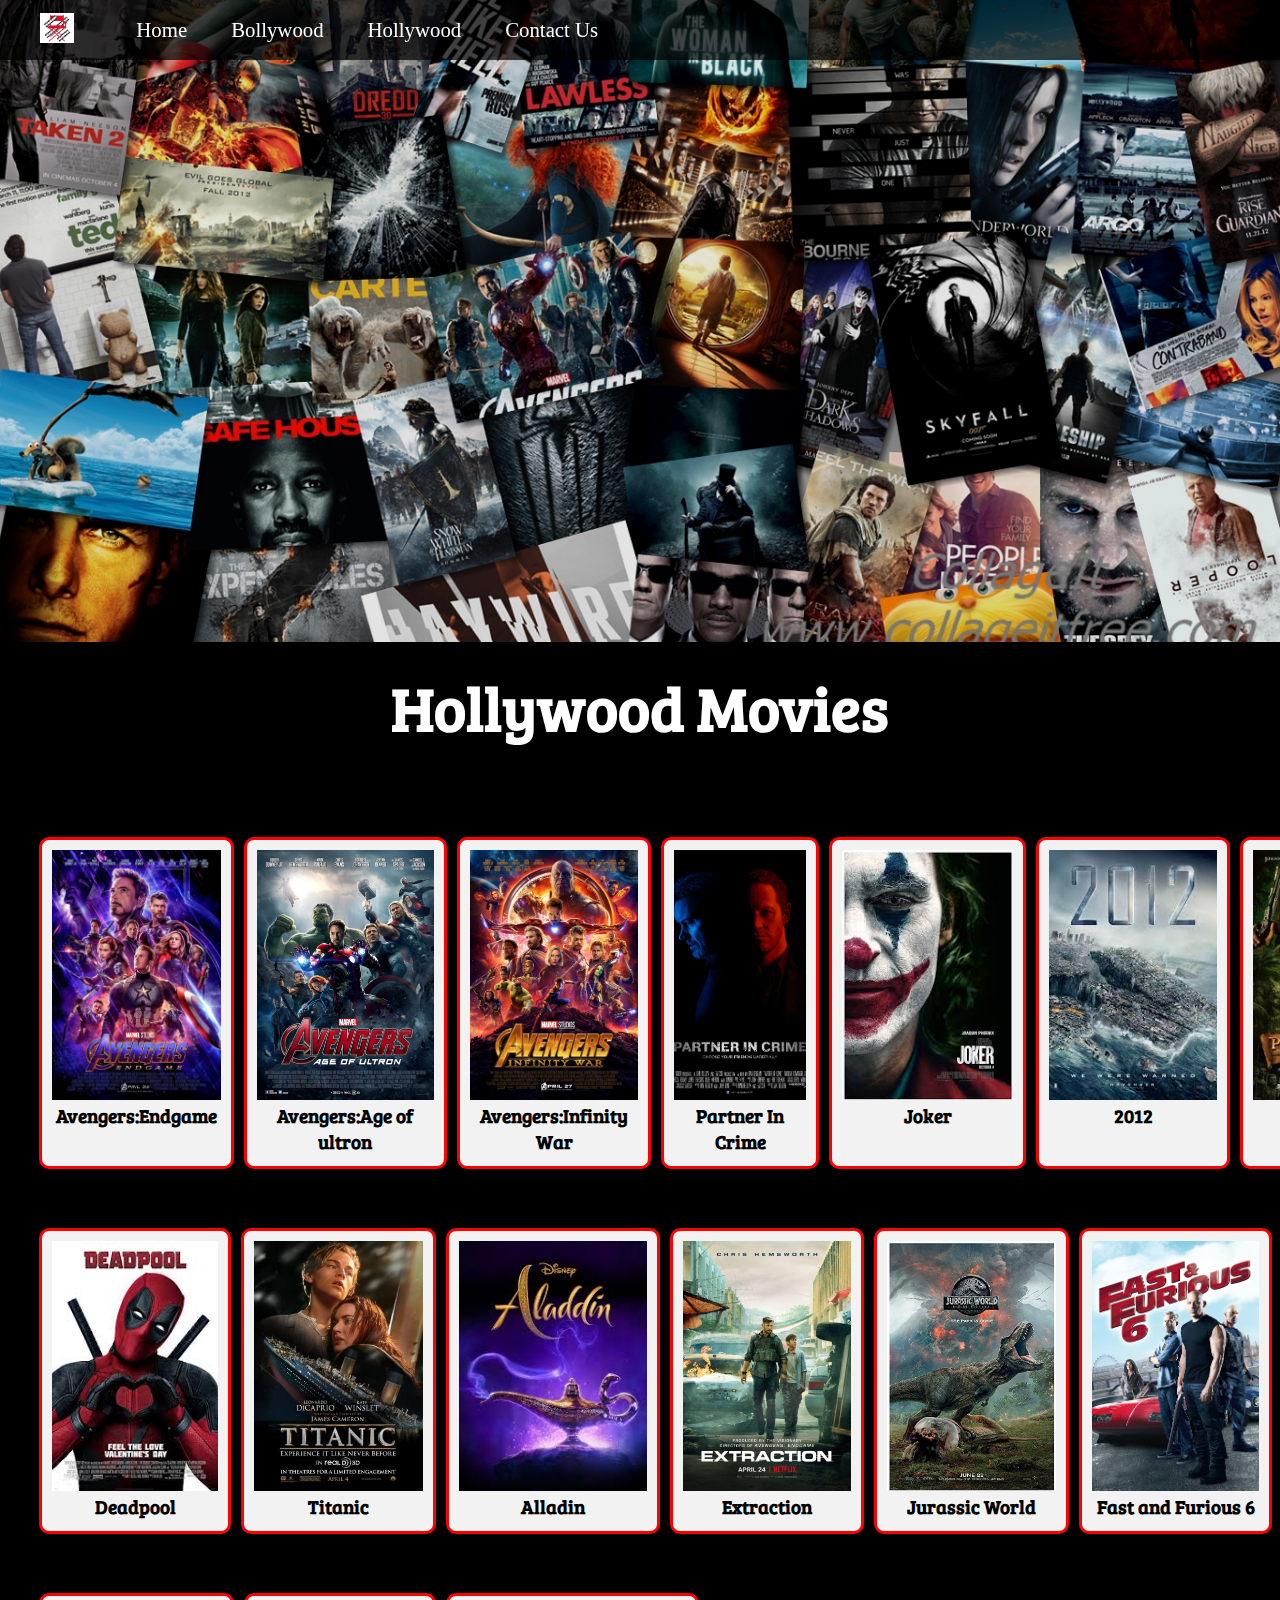
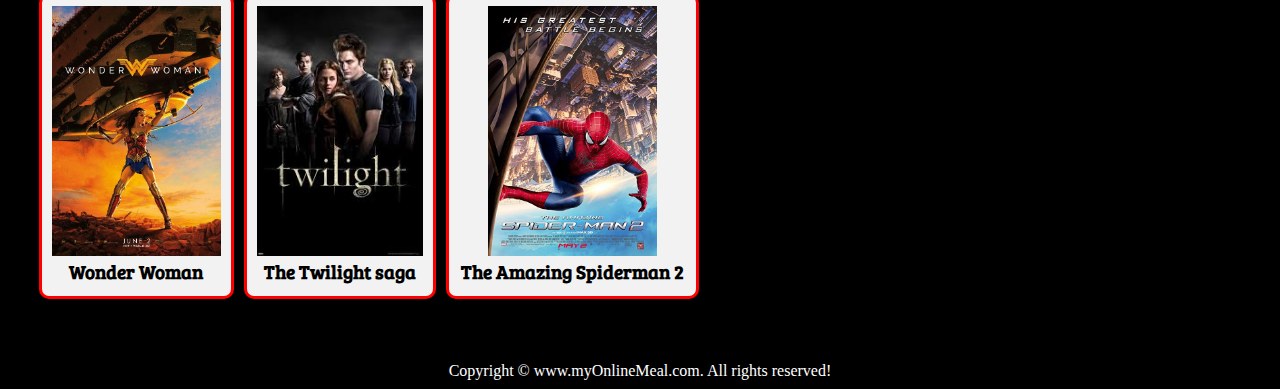
==== Hollywood.html @ 11902714 "Add files via upload" ====
<!DOCTYPE html>
<html lang="en">

<head>
    <meta charset="UTF-8">
    <meta name="viewport" content="width=device-width, initial-scale=1.0">
    <meta http-equiv="X-UA-Compatible" content="ie=edge">
    <title>Hollywood|Behind The Scenes</title>
    <link rel="stylesheet" href="css/style.css">
    <link rel="stylesheet" media="screen and (max-width: 1170px)" href="css/phone.css">
    <link href="https://fonts.googleapis.com/css?family=Baloo+Bhai|Bree+Serif&display=swap" rel="stylesheet">
</head>

<body style="background-color:black;">
    <nav id="navbar">
        <div id="logo">
            <img src="img/logo.jpg" alt="MyOnlineMeal.com">
        </div>
        <ul>
            <li class="item"><a href="home.html">Home</a></li>
            <li class="item"><a href="#services-container">Bollywood</a></li>
            <li class="item"><a href="#client-section">Hollywood</a></li>
            <li class="item"><a href="#contact">Contact Us</a></li>
        </ul>
    </nav>

    <section id="home">
        <!-- <h1 class="h-primary">Welcome to MyOnlineMeal</h1> -->
        <!-- <p>Lorem ipsum dolor sit amet consectetur, adipisicing elit. Perferendis dolorum numquam minus. </p> -->
        <!-- <p>Lorem ipsum dolor sit amet consectetur, adipisicing elit. </p> -->
        
        <!--<button class="btn">Order Now</button>-->
    </section>

    <section id="services-container">
        <h1 class="h-primary center">Hollywood Movies</h1>
        <div id="services">
            <div class="box">
                <a href="https://www.qries.com/">
                <img src="../hollywood_img/a4.jpg" alt=""></a>
                <h2 class="h-secondary center">Avengers:Endgame</h2>
                <!-- <p class="center">harry potter.</p> -->
            </div>
            <div class="box">
                <a href="https://youtu.be/Ciu5yQYwJgY">
                <img src="../hollywood_img/a2.jpg" alt=""></a>
                <h2 class="h-secondary center">Avengers:Age of ultron</h2>
                <!-- <p class="center">harry potter.</p> -->
            </div>
            <div class="box">
                <a href="https://www.qries.com/">
                <img src="../hollywood_img/a3.webp" alt=""></a>
                <h2 class="h-secondary center">Avengers:Infinity War</h2>
                <!-- <p class="center">harry potter.</p> -->
            </div>
            <div class="box">
                <a href="https://youtu.be/Qb3D0D6x5mM">
                <img src="../hollywood_img/partner in crime.jpg" alt=""></a>
                <h2 class="h-secondary center">Partner In Crime</h2>
                <!-- <p class="center">harry potter.</p> -->
            </div>
            <div class="box">
                <a href="https://youtu.be/_Hf_yGDPCUg ">
                <img src="../hollywood_img/joker.jfif" alt=""></a>
                <h2 class="h-secondary center">Joker</h2>
                <!-- <p class="center">harry potter.</p> -->
            </div>
            <div class="box">
                <a href="https://youtu.be/raaFNrr-TAU ">
                <img src="../hollywood_img/2012.jfif" alt=""></a>
                <h2 class="h-secondary center">2012</h2>
                <!-- <p class="center">harry potter.</p> -->
            </div>
            <div class="box">
                <a href="https://youtu.be/3XDijFHe4TY">
                <img src="../hollywood_img/pirates of the caribbean.jpg" alt=""></a>
                <h2 class="h-secondary center">Pirates of the Caribbean</h2>
                <!-- <p class="center">harry potter.</p> -->
            </div>
            
        </div>
        <div id="services">
            <div class="box">
                <a href="https://youtu.be/K4s5ceLficQ ">
                <img src="../hollywood_img/dead.jfif" alt=""></a>
                <h2 class="h-secondary center">Deadpool</h2>
            </div>
            <div class="box">
                <a href="https://youtu.be/3WvsxCoAbos">
                <img src="../hollywood_img/titanic.jpg" alt=""></a>
                <h2 class="h-secondary center">Titanic</h2>
            </div>  
            <div class="box">
                <a href="https://youtu.be/6pntg2h0EAg ">
                <img src="../hollywood_img/alladin.jfif" alt=""></a>
                <h2 class="h-secondary center">Alladin</h2>
            </div>  
            <div class="box">
                <a href="https://youtu.be/_M6DabJ7GYM ">
                <img src="../hollywood_img/extraction.webp" alt=""></a>
                <h2 class="h-secondary center">Extraction</h2>
            </div>  
            <div class="box">
                <a href="https://youtu.be/xjavlnRhXzo">
                <img src="../hollywood_img/jw.jpg" alt=""></a>
                <h2 class="h-secondary center">Jurassic World</h2>
            </div>  
            <div class="box">
                <a href="https://youtu.be/7O1bcafOaaw">
                <img src="../hollywood_img/f6.jpg" alt=""></a>
                <h2 class="h-secondary center">Fast and Furious 6</h2>
            </div>
            <div class="box">
                <a href="https://youtu.be/X-aaDs5heQ4">
                <img src="../hollywood_img/bp.jpg" alt=""></a>
                <h2 class="h-secondary center">BlackPink</h2>
            </div>        
        </div>

        <div id = "services">  
            <div class="box">
                <a href="https://youtu.be/EFE-JoL3U8I">
                <img src="../hollywood_img/ww.jpg" alt=""></a>
                <h2 class="h-secondary center">Wonder Woman</h2>
            </div>  
            <div class="box">
                <a href="https://youtu.be/8URhFANlaUA ">
                <img src="../hollywood_img/twilight.jfif" alt=""></a>
                <h2 class="h-secondary center">The Twilight saga</h2>
            </div>  
            <div class="box">
                <a href="https://youtu.be/OLJOCOSCC_g ">
                <img src="../hollywood_img/spiderman 2.jpg" alt=""></a>
                <h2 class="h-secondary center">The Amazing Spiderman 2</h2>
            </div>  
        </div>
    </section>
    <!--<section id="client-section">
        <h1 class="h-primary center">Our Clients</h1>
        <div id="clients">
            <div class="client-item">
                <img src="img/logo1.png" alt="Our Client">
            </div>
            <div class="client-item">
                <img src="img/logo2.png" alt="Our Client">
            </div>
          
            <div class="client-item">
                <img src="img/logo4.png" alt="Our Client">
            </div>
            <div class="client-item">
                <img src="img/logo3.png" alt="Our Client">
            </div>
        </div>

    </section>-->

    <!--<section id="contact">
        <h1 class="h-primary center">Contact Us</h1>
        <div id="contact-box">
            <form action="">
                <div class="form-group">
                    <label for="name">Name: </label>
                    <input type="text" name="name" id="name" placeholder="Enter your name">
                </div>
                <div class="form-group">
                    <label for="email">Email: </label>
                    <input type="email" name="name" id="email" placeholder="Enter your email">
                </div>
                <div class="form-group">
                    <label for="phone">Phone Number: </label>
                    <input type="phone" name="name" id="phone" placeholder="Enter your phone">
                </div>
                <div class="form-group">
                    <label for="message">Message: </label>
                    <textarea name="message" id="message" cols="30" rows="10"></textarea>
                </div>
            </form>
        </div>
    </section>-->

    <footer>
        <div class="center">
            Copyright &copy; www.myOnlineMeal.com. All rights reserved!
        </div>
    </footer>
</body>

</html>
---- css/style.css ----
/* CSS Reset */
*{
    margin: 0;
    padding: 0;
}

html{
    scroll-behavior: smooth;
}

/* CSS Variables */
:root{
    --navbar-height: 59px;
}

/* Navigation Bar */
#navbar{
    display: flex;
    align-items: center;
    position: sticky;
    top: 0px;
}

#navbar::before{
    content: "";
    background-color: black;
    position: absolute;
    top:0px;
    left:0px;
    height: 100%;
    width:100%;
    z-index: -1;
    opacity: 0.7;
}

/* Navigation Bar: Logo and Image */
#logo{
    margin: 10px 34px;
}

#logo img{
    height: 30px;
    margin: 3px 6px;
}


/* Navigation Bar: List Styling */

#navbar ul{
    display: flex;
    font-family: 'Baloo Bhai', cursive;
}

#navbar ul li{ 
    list-style: none;
    font-size: 1.3rem;
}

#navbar ul li a{
    color: white;
    display: block;
    padding: 3px 22px;
    border-radius: 20px;
    text-decoration: none;
}

#navbar ul li a:hover{
    color: black;
    background-color: white;
}

/* Home Section */
#home{
    display: flex;
    flex-direction: column;
    padding:3px 200px;
    height: 550px;
    justify-content: center;
    align-items: center;
}

#home::before{ 
    content: "";
    position: absolute;
    background: url('../img/hollywood_bg.jpg') no-repeat center center/cover;
    height: 642px;
    top:0px;
    left:0px;
    width: 100%;
    z-index: -1;
    opacity:0.89;
}

#home h1{
    color:white;
    text-align: center;
    font-family: 'Bree Serif', serif;
}

#home p{
    color:white;
    text-align: center;
    font-size: 1.5rem;
    font-family: 'Bree Serif', serif;
}
/* Services Section */
#services{
    margin: 34px;
    display: flex;
}
#services .box{ 
    border: 3px solid red;
    padding: 10px;
    margin:  5px;
    border-radius: 10px;
    background:#f2f2f2;
    margin-bottom: 20px;
}

#services .box img{ 
   height: 250px;
   margin: auto;
   display: block;
}

#services .box p{
    font-family: 'Bree Serif', serif;

} 

/* Clients Section */
#client-section{ 
    position: relative;
}

#client-section::before{
 content: "";
 position: absolute;
 background: url('../bg.jpg');
 width: 100%;
 height: 100%;
 z-index: -1;
 opacity: 0.3;
}

#clients{
    display: flex;
    justify-content: center;
    align-items: center;
}

.client-item{
    padding: 34px;
}

#clients img{
    height: 124px;
}


/* Contact Section */
#contact{
    position: relative;
}
#contact::before{
    content: "";
    position: absolute;
    width: 100%;
    height: 100%;
    z-index: -1;
    opacity: 0.7;
    background: url('../contact.jpg') no-repeat center center/cover;

}
#contact-box{
    display: flex;
    justify-content: center;
    align-items: center;
    padding-bottom: 34px;
}
#contact-box input, 
#contact-box textarea{
    width: 100%;
    padding: 0.5rem;
    border-radius: 9px;
    font-size: 1.1rem;
} 

#contact-box form{
    width: 40%;
}

#contact-box label{
   font-size: 1.3rem;
   font-family: 'Bree Serif', serif;

}


footer{
    background: black;
    color: white;
    padding: 9px 20px;
}

/* Utility Classes */
.h-primary{
    font-family: 'Bree Serif', serif;
    font-size: 3.8rem;
    padding: 50px;
    color : white;

}

.h-secondary{
    font-family: 'Bree Serif', serif;
    color:black;
    font-size: 1.2rem;
    padding: 2px;
}

.btn{
    padding: 6px 20px;
    border: 2px solid white;
    background-color: brown;
    color: white;
    margin: 17px;
    font-size: 1.5rem;
    border-radius: 10px;
    cursor:pointer;
}

.center{
    text-align: center;
}
---- css/phone.css ----
/* Navigation */
#navbar {
    flex-direction: column;
}

#navbar ul li a{
    font-size: 1rem;
    padding: 0px 7px;
    padding-bottom: 8px;
}
/* Home section */
#home{
    height: 370px; 
    padding: 3px 28px;
}

#home::before{
    height: 480px; 
}

#home p{
    font-size: 13px;
}

/* Services section  */
#services{
    flex-direction: column;
}

#services .box { 
    padding: 14px;
    margin: 2px 0px; 
    margin-bottom: 20px;
}

/* Clients section */
#clients{
    flex-wrap: wrap;
}

#clients img{
    width: 66px;
    padding: 6px;
    height: auto;
}

/* Contact us section */
#contact-box form{
    width:80%;
}
/* Footer */

/* Utility classes */
.h-primary{
    font-size:26px;
}
.btn{
    font-size: 13px;
    padding: 4px 8px;
}
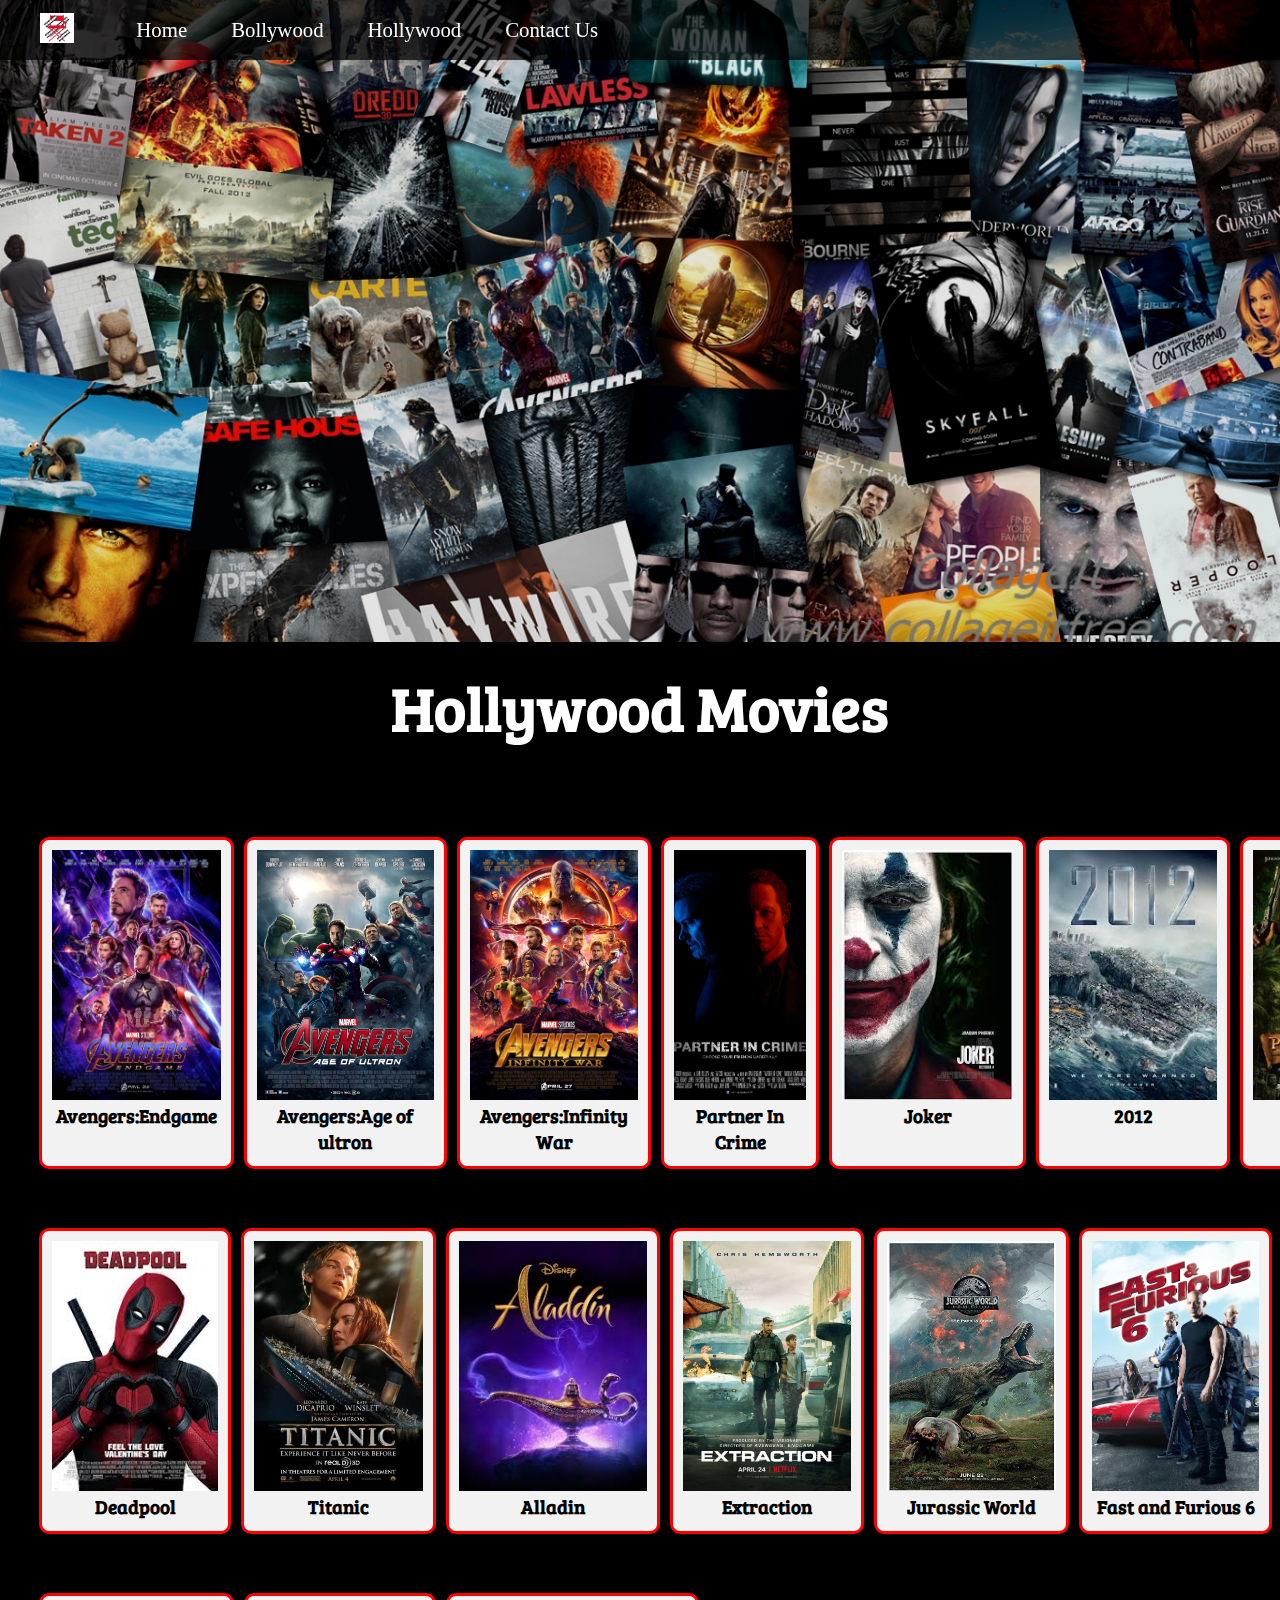
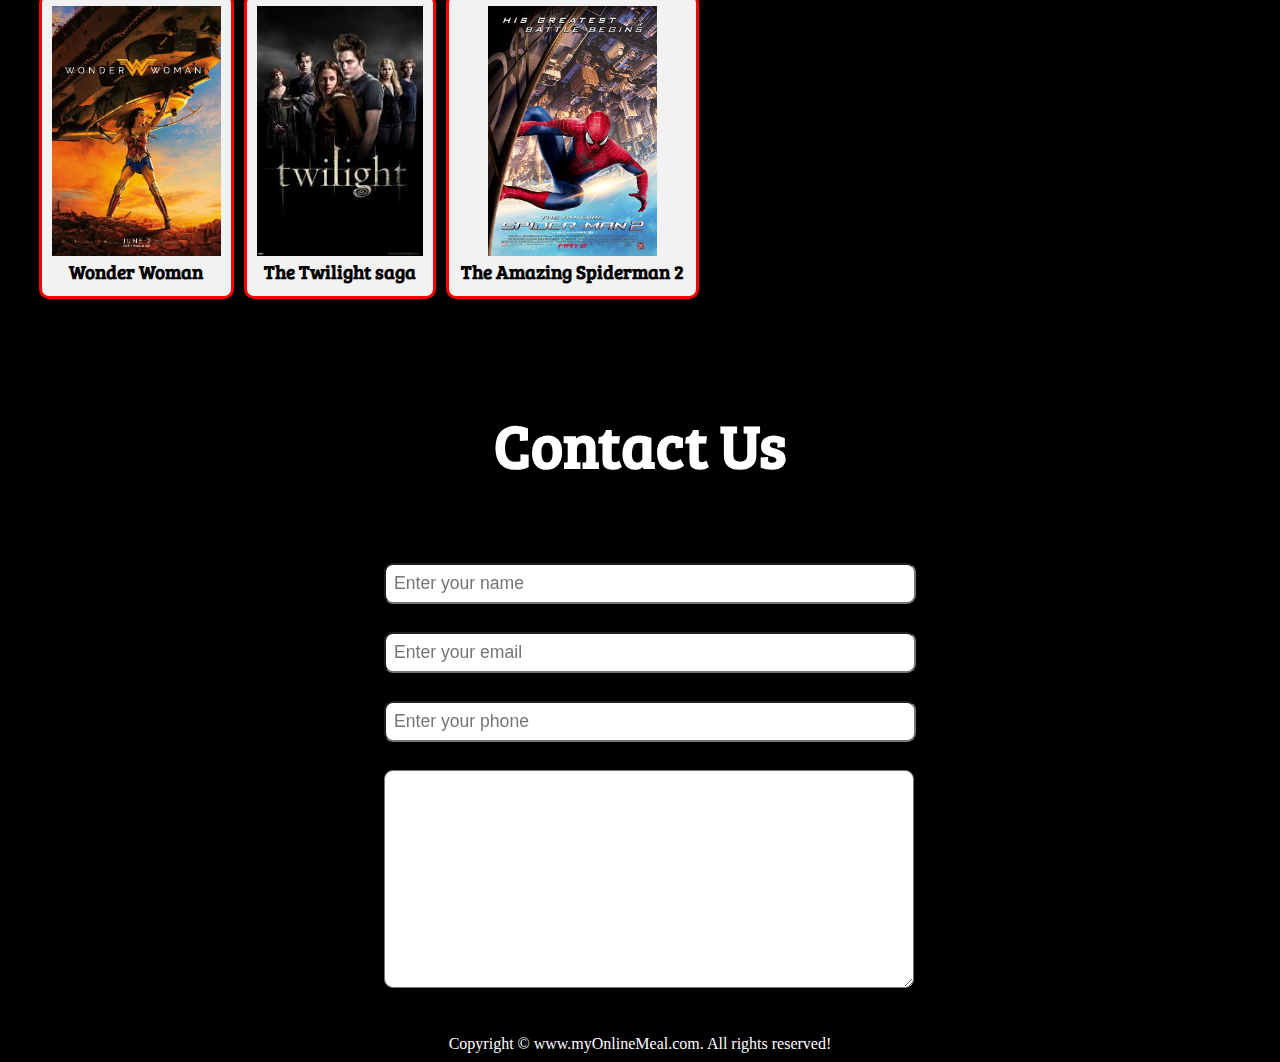
==== commit 3c4a1818: "Add files via upload" ====
--- a/Hollywood.html
+++ b/Hollywood.html
@@ -18,7 +18,7 @@
         </div>
         <ul>
             <li class="item"><a href="home.html">Home</a></li>
-            <li class="item"><a href="#services-container">Bollywood</a></li>
+            <li class="item"><a href="Bollywood.html">Bollywood</a></li>
             <li class="item"><a href="#client-section">Hollywood</a></li>
             <li class="item"><a href="#contact">Contact Us</a></li>
         </ul>
@@ -36,7 +36,7 @@
         <h1 class="h-primary center">Hollywood Movies</h1>
         <div id="services">
             <div class="box">
-                <a href="https://www.qries.com/">
+                <a href="https://www.youtube.com/watch?v=1mbunStY6XA">
                 <img src="../hollywood_img/a4.jpg" alt=""></a>
                 <h2 class="h-secondary center">Avengers:Endgame</h2>
                 <!-- <p class="center">harry potter.</p> -->
@@ -48,7 +48,7 @@
                 <!-- <p class="center">harry potter.</p> -->
             </div>
             <div class="box">
-                <a href="https://www.qries.com/">
+                <a href="https://www.youtube.com/watch?v=4b1Zrr91R44">
                 <img src="../hollywood_img/a3.webp" alt=""></a>
                 <h2 class="h-secondary center">Avengers:Infinity War</h2>
                 <!-- <p class="center">harry potter.</p> -->
@@ -155,7 +155,7 @@
 
     </section>-->
 
-    <!--<section id="contact">
+    <section id="contact">
         <h1 class="h-primary center">Contact Us</h1>
         <div id="contact-box">
             <form action="">
@@ -177,7 +177,7 @@
                 </div>
             </form>
         </div>
-    </section>-->
+    </section>
 
     <footer>
         <div class="center">
